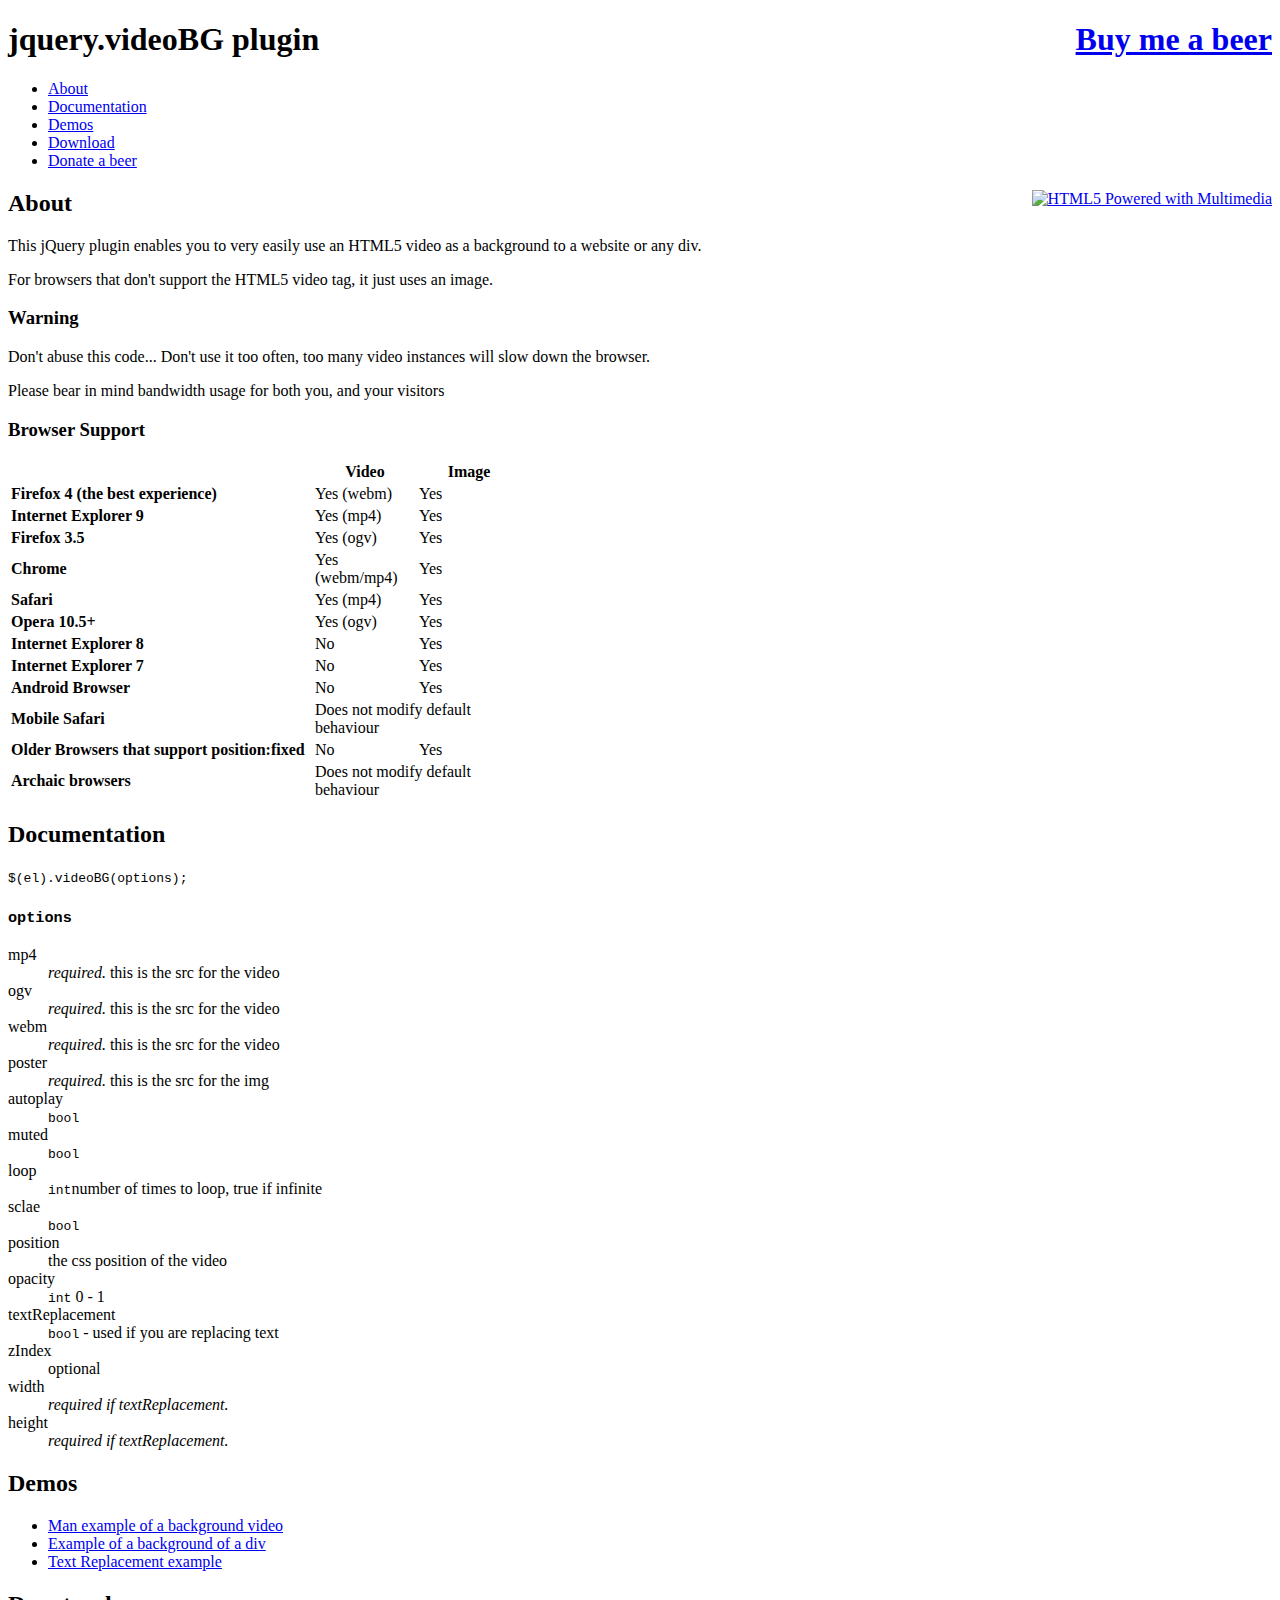
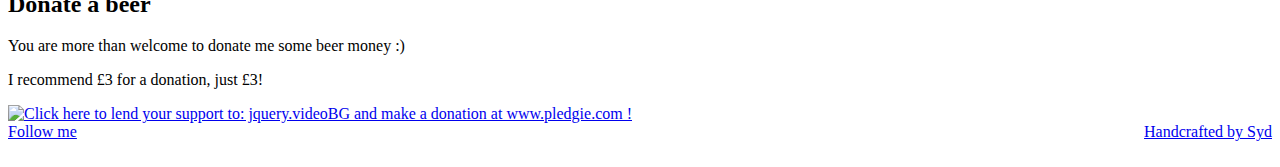
==== index.html @ e6d9c8dc "Muted parameter for a video" ====
<!DOCTYPE html>
<html lang="">
<head>
  <meta charset="utf-8">
	<title>Make an HTML5 video a background</title>
	<link rel="stylesheet" href="assets/framework.css"/>

	<link rel="stylesheet" href="assets/style.css"/>

	<script type="text/javascript" src="assets/jquery-1.5.1.js"></script>
	<script type="text/javascript" src="jquery.videoBG.js"></script>
	<script type="text/javascript" src="assets/script.js"></script>
	<script type="text/javascript">

  var _gaq = _gaq || [];
  _gaq.push(['_setAccount', 'UA-7654450-4']);
  _gaq.push(['_trackPageview']);

  (function() {
    var ga = document.createElement('script'); ga.type = 'text/javascript'; ga.async = true;
    ga.src = ('https:' == document.location.protocol ? 'https://ssl' : 'http://www') + '.google-analytics.com/ga.js';
    var s = document.getElementsByTagName('script')[0]; s.parentNode.insertBefore(ga, s);
  })();

</script>
</head>
<body>
	<div class="wrapper">	
		<div id="header">
		
			<h1><a href="http://www.pledgie.com/campaigns/14895" id="donate_now" style="float:right">Buy me a beer</a>
				jquery.videoBG plugin</h1>
		</div>
		
		
		<div id="main">
			<ul id="nav">
				<li><a href="#about">About</a></li>
				<li><a href="#documentation">Documentation</a></li>
				<li><a href="#demos">Demos</a></li>
				<li><a href="https://github.com/sydlawrence/jquery.videoBG">Download</a></li>
				<li><a href="#donate">Donate a beer</a></li>
				
			</ul>
		
			<div id="about" class="tab">
				
				<a style="float:right" href="http://www.w3.org/html/logo/">
					<img src="http://www.w3.org/html/logo/badge/html5-badge-h-multimedia.png" width="133" height="64" alt="HTML5 Powered with Multimedia" title="HTML5 Powered with Multimedia">
				</a>
			
				<h2>About</h2>
				<p>This jQuery plugin enables you to very easily use an HTML5 video as a background to a website or any div.</p>
				<p>For browsers that don't support the HTML5 video tag, it just uses an image.</p>
				
				
				
				<div class="alert">
					<h3>Warning</h3>
					<p>Don't abuse this code... Don't use it too often, too many video instances will slow down the browser.</p>
					<p>Please bear in mind bandwidth usage for both you, and your visitors</p>
					
				</div>
				<h3>Browser Support</h3>
				
				<table>
					<thead>
					<tr>
						<th width=300></th>
						<th width=100>Video</th>
						<th width=100>Image</th>
					</tr>
					</thead>
					<tbody>
					<tr>
						<td><b>Firefox 4 (the best experience)</b></td>
						<td class="success">Yes (webm)</td>
						<td class="success">Yes</td>
					</tr>
					<tr>
						<td><b>Internet Explorer 9</b></td>
						<td class="success">Yes (mp4)</td>
						<td class="success">Yes</td>
					</tr>
					
					<tr>
						<td><b>Firefox 3.5</b></td>
						<td class="success">Yes (ogv)</td>
						<td class="success">Yes</td>
					</tr>
					<tr>
						<td><b>Chrome</b></td>
						<td class="success">Yes (webm/mp4)</td>
						<td class="success">Yes</td>
					</tr>
					<tr>
						<td><b>Safari</b></td>
						<td class="success">Yes (mp4)</td>
						<td class="success">Yes</td>
					</tr>
					<tr>
						<td><b>Opera 10.5+</b></td>
						<td class="success">Yes (ogv)</td>
						<td class="success">Yes</td>
					</tr>
					<tr>
						<td><b>Internet Explorer 8</b></td>
						<td class="error">No</td>
						<td class="success">Yes</td>
					</tr>
					<tr>
						<td><b>Internet Explorer 7</b></td>
						<td class="error">No</td>
						<td class="success">Yes</td>
					</tr>
					<tr>
						<td><b>Android Browser</b></td>
						<td class="error">No</td>
						<td class="success">Yes</td>
					</tr>
					<tr>
						<td><b>Mobile Safari</b></td>
						<td colspan="2" class="info">Does not modify default behaviour</td>
					</tr>
					<tr>
						<td><b>Older Browsers that support position:fixed</b></td>
						<td class="error">No</td>
						<td class="success">Yes</td>
					</tr>
					<tr>
						<td><b>Archaic browsers</b></td>
						<td colspan="2" class="info">Does not modify default behaviour</td>
					</tr>
					</tbody>
				</table>
			</div>
		
			<div id="documentation" class="tab">
				<h2>Documentation</h2>
		
				<p>
				<code>$(el).videoBG(options);</code>
				</p>
				
				<h3><code>options</code></h3>
				
				<dl>
					<dt>mp4</dt>
					<dd><i>required.</i> this is the src for the video</dd>
			<dt>ogv</dt>
					<dd><i>required.</i> this is the src for the video</dd>
			<dt>webm</dt>
					<dd><i>required.</i> this is the src for the video</dd>
			<dt>poster</dt>
					<dd><i>required.</i> this is the src for the img</dd>
			<dt>autoplay</dt>
					<dd><code>bool</code></dd>
            <dt>muted</dt>
					<dd><code>bool</code></dd>
			<dt>loop</dt>
					<dd><code>int</code>number of times to loop, true if infinite</dd>
			<dt>sclae</dt>
					<dd><code>bool</code></dd>
			<dt>position</dt>
					<dd>the css position of the video</dd>
			<dt>opacity</dt>
					<dd><code>int</code> 0 - 1</dd>
			<dt>textReplacement</dt>
					<dd><code>bool</code> - used if you are replacing text</dd>
			<dt>zIndex</dt>
					<dd>optional</dd>
			<dt>width</dt>
					<dd><i>required if textReplacement.</i></dd>
			<dt>height</dt>
					<dd><i>required if textReplacement.</i></dd>
				
				
				</dl>
			</div>
			<div id="demos" class="tab">
				<h2>Demos</h2>
				
					
				
				<ul>
					<li><a href="demo_bg.html">Man example of a background video</a></li>
					<li><a href="demo_div.html">Example of a background of a div</a></li>
					<li><a href="demo_text.html">Text Replacement example</a></li>
				</ul>
				
			</div>
			<div id="donate" class="tab">
				<h2>Donate a beer</h2>
				<p>You are more than welcome to donate me some beer money :)</p>
				<p>I recommend &pound;3 for a donation, just &pound;3!</p>
				<a href='http://www.pledgie.com/campaigns/14895'><img alt='Click here to lend your support to: jquery.videoBG and make a donation at www.pledgie.com !' src='http://www.pledgie.com/campaigns/14895.png?skin_name=chrome' border='0' /></a>
							</div>
			<div id="footer">
			<a href="http://sydlawrence.com" style="float:right">Handcrafted by Syd</a>
			
			<a href="http://twitter.com/sydlawrence">Follow me</a>
			
			
			
			
		</div>
		</div>
		<div class="clearfix">&nbsp;</div>
		
	</div>
</body>
</html>
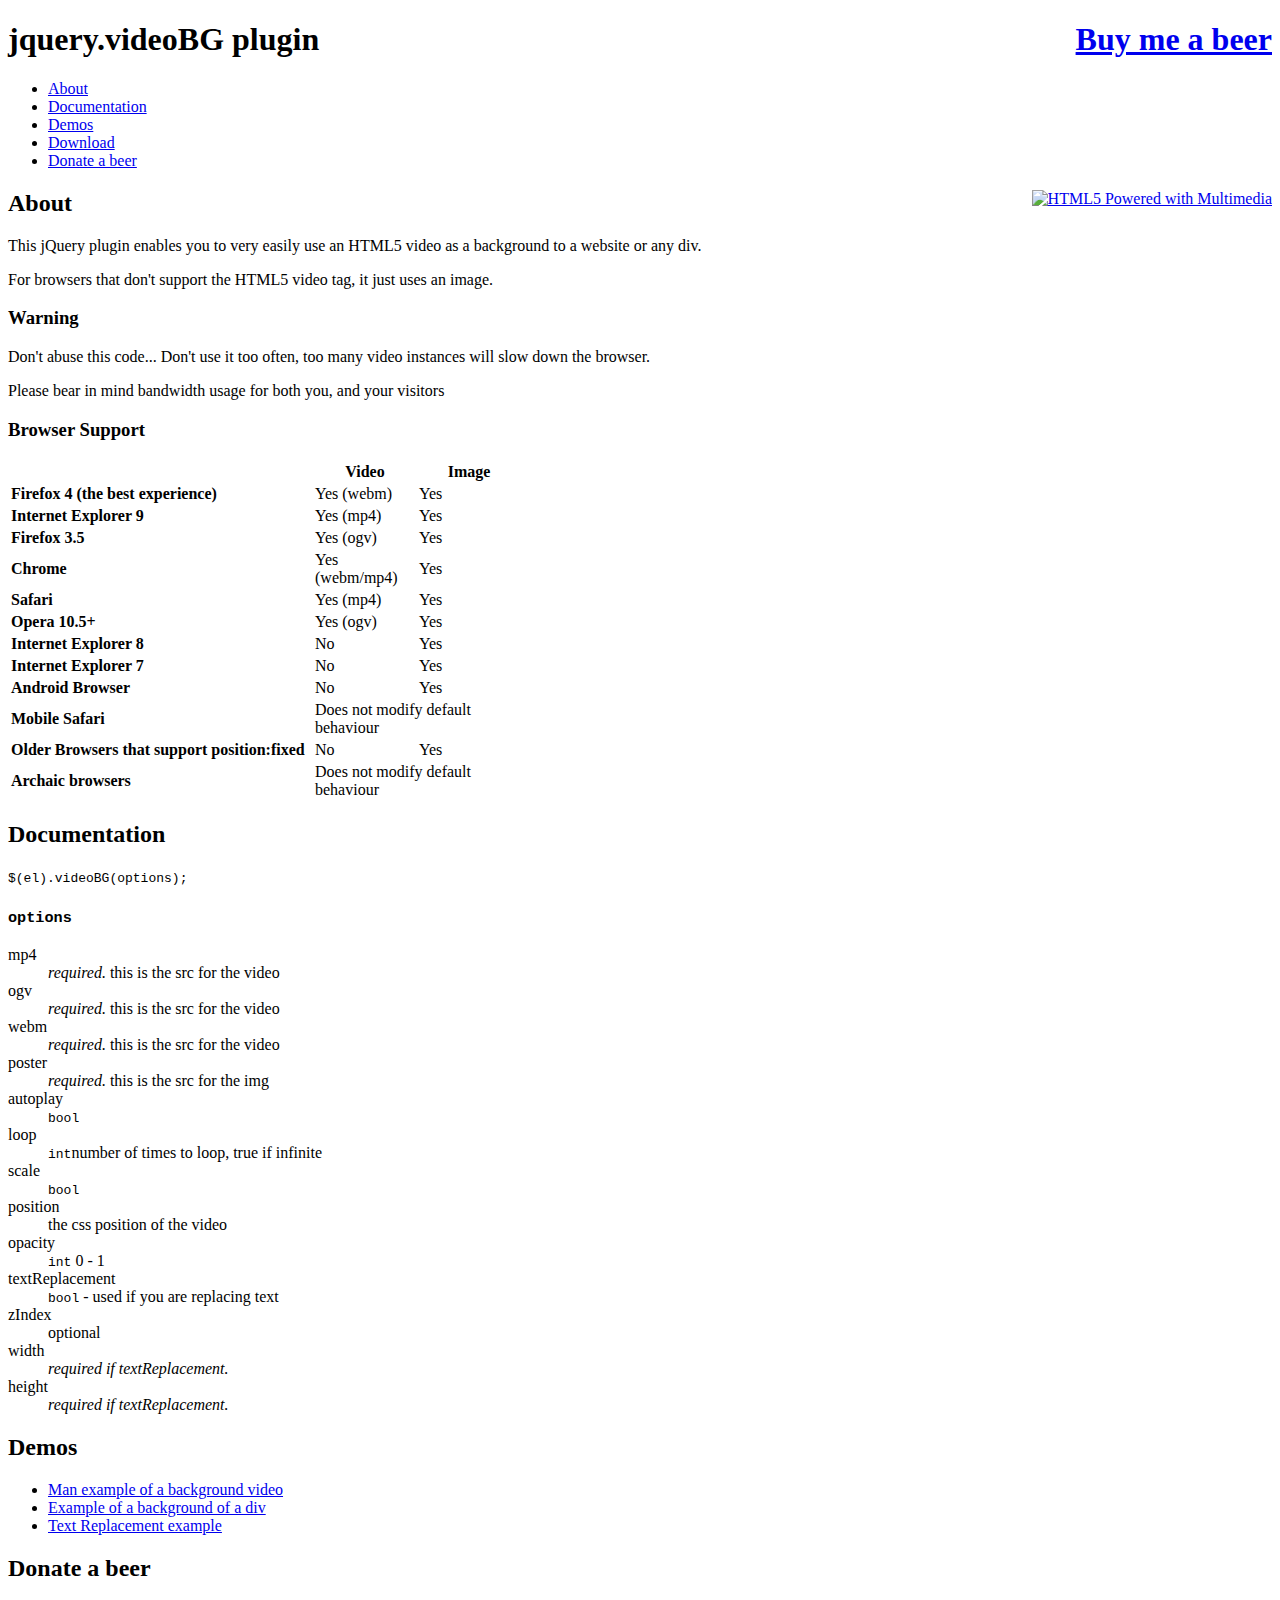
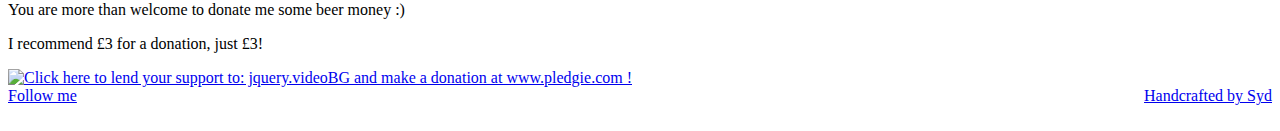
==== commit 86149950: "Merge a39ae38691d7f08f65c4c82d162522b87d5a53a8 into 53f7bde867712c0025c3e0d9c8bc00b66f610e31" ====
--- a/index.html
+++ b/index.html
@@ -155,11 +155,9 @@
 					<dd><i>required.</i> this is the src for the img</dd>
 			<dt>autoplay</dt>
 					<dd><code>bool</code></dd>
-            <dt>muted</dt>
-					<dd><code>bool</code></dd>
 			<dt>loop</dt>
 					<dd><code>int</code>number of times to loop, true if infinite</dd>
-			<dt>sclae</dt>
+			<dt>scale</dt>
 					<dd><code>bool</code></dd>
 			<dt>position</dt>
 					<dd>the css position of the video</dd>
